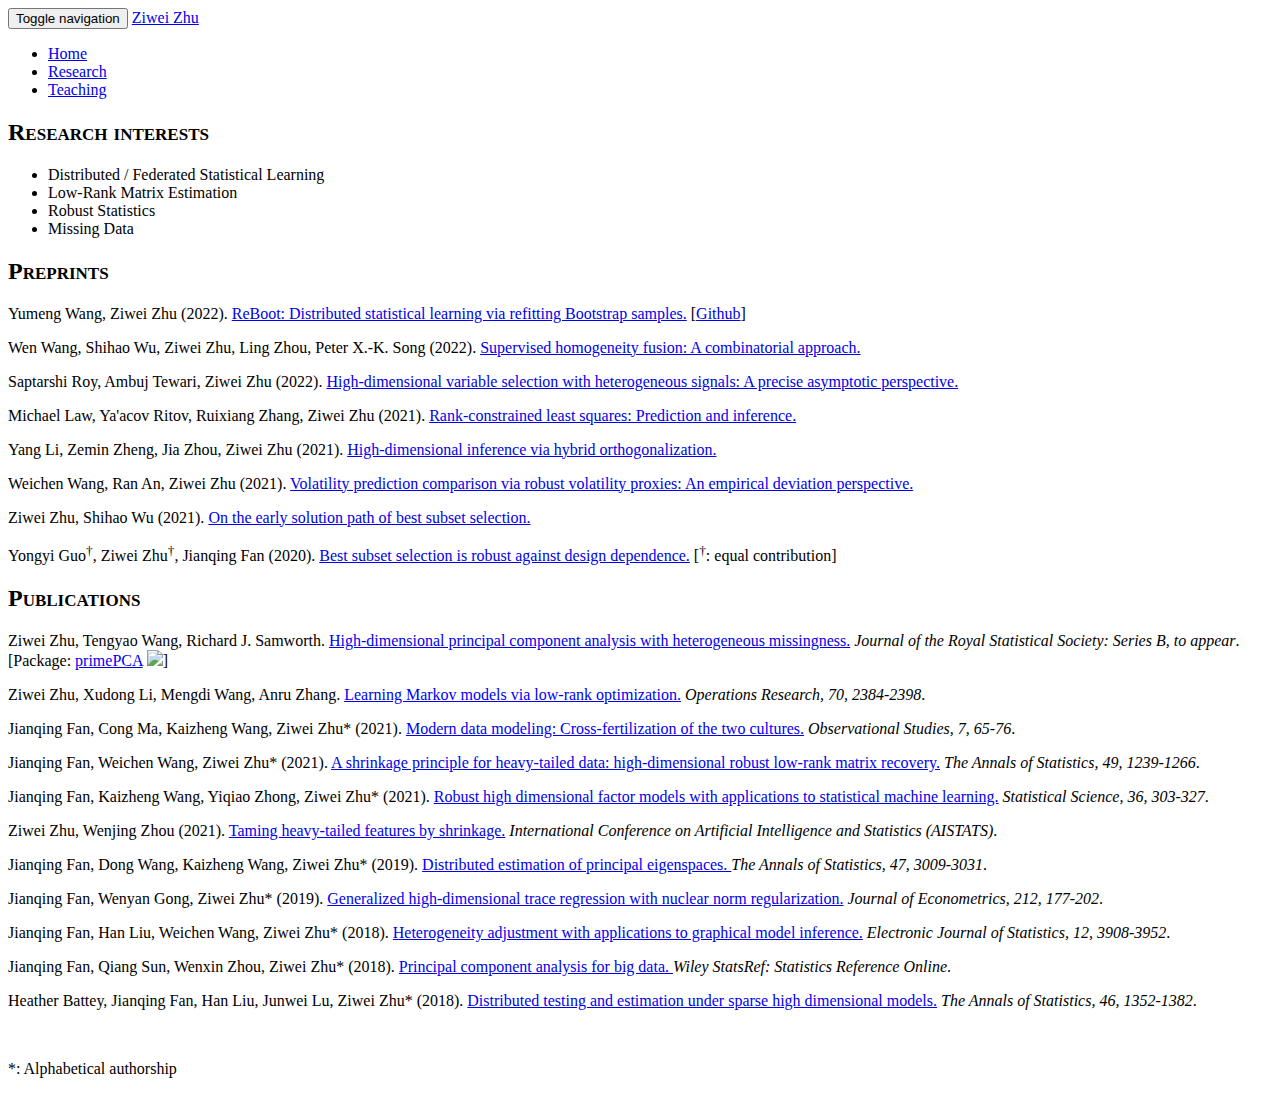
==== research.html @ 655694b6 "OR volume and page numbers updated" ====
<!DOCTYPE html>
<html lang="en">
  <head>
    <meta charset="utf-8">
    <meta http-equiv="X-UA-Compatible" content="IE=edge">
    <meta name="description" content="">
    <meta name="author" content="">
    <!-- Note there is no responsive meta tag here -->
    <link rel="shortcut icon" href="../assets/ico/favicon.ico.html">
    <title>Ziwei Zhu</title>
    <!-- Bootstrap core CSS -->
    <link href="css/bootstrap.min.css" rel="stylesheet">
    <!-- Custom styles for this template -->
    <link href="css/non-responsive.css" rel="stylesheet">
    <link href="css/style.css" rel="stylesheet">
  </head>
  <body>

    <div class="navbar navbar-default navbar-fixed-top" role="navigation">
      <div class="container">
        <div class="navbar-header">
          <button type="button" class="navbar-toggle" data-toggle="collapse" data-target=".navbar-collapse">
            <span class="sr-only">Toggle navigation</span>
            <span class="icon-bar"></span>
            <span class="icon-bar"></span>
            <span class="icon-bar"></span>
          </button>
          <a class="navbar-brand" href="https://purplebamboo1993.github.io/personal_web/">Ziwei Zhu</a>
        </div>
        <div class="navbar-collapse collapse">
          <ul class="nav navbar-nav">
            <li><a href="index.html">Home</a></li>
            <li><a href="research.html">Research</a></li>
            <li><a href="teaching.html">Teaching</a></li>
            <!-- <li><a href="Teaching.html">Teaching</a></li> -->
          </ul>
        </div><!--/.nav-collapse -->
      </div>
    </div>

    
    <div class="container">
      	<div class="page-header">
		<h2>Research interests</h2>
		</div>
		<ul>
		  <li> Distributed / Federated Statistical Learning </li>
		  <li> Low-Rank Matrix Estimation </li>
		  <li> Robust Statistics </li>
      		<li> Missing Data </li>      
		</ul>
    </div>
      
    <div class="container">
        <div class="page-header">
                <h2>Preprints</h2><h2>  
            </h2></div>   
        <p>
                </p><li> Yumeng Wang, Ziwei Zhu (2022). 
                    <a href="https://arxiv.org/abs/2207.09098">ReBoot: Distributed statistical learning via refitting Bootstrap samples.</a>
                    [<a href="https://github.com/yumeng-wang/ReBoot/tree/main">Github</a>]
                <p></p>          
        <p>
                </p><li> Wen Wang, Shihao Wu, Ziwei Zhu, Ling Zhou, Peter X.-K. Song (2022). 
                    <a href="https://arxiv.org/abs/2201.01036">Supervised homogeneity fusion: A combinatorial approach.</a>
                <p></p>          
        <p>
                </p><li> Saptarshi Roy, Ambuj Tewari, Ziwei Zhu (2022). 
                    <a href="http://arxiv.org/abs/2201.01508">High-dimensional variable selection with heterogeneous signals: A precise asymptotic perspective.</a>
                <p></p>          
        <p>
                </p><li> Michael Law, Ya'acov Ritov, Ruixiang Zhang, Ziwei Zhu (2021). 
                    <a href="https://arxiv.org/abs/2111.14287">Rank-constrained least squares: Prediction and inference.</a>
                <p></p>          
        <p>
                </p><li> Yang Li, Zemin Zheng, Jia Zhou, Ziwei Zhu (2021). 
                    <a href="https://arxiv.org/abs/2111.13391">High-dimensional inference via hybrid orthogonalization.</a>
                <p></p>          
        <p>
                </p><li> Weichen Wang, Ran An, Ziwei Zhu (2021). 
                    <a href="https://arxiv.org/abs/2110.01189">Volatility prediction comparison via robust volatility proxies: An empirical deviation perspective.</a>
                <p></p>          
        <p>
                </p><li> Ziwei Zhu, Shihao Wu (2021). 
                    <a href="https://arxiv.org/abs/2107.06939">On the early solution path of best subset selection.</a>
                <p></p>          
        <p>
	</p><li> Yongyi Guo<sup><span>&#8224;</span></sup>, Ziwei Zhu<sup><span>&#8224;</span></sup>, Jianqing Fan (2020). 
                    <a href="https://arxiv.org/abs/2007.01478">Best subset selection is robust against design dependence.</a>
		    [<sup><span>&#8224;</span></sup>: equal contribution]
                <p></p>          
                <p></p>
    </li></div>


        <div class="container">
    
        <div class="page-header">
          <h2>Publications</h2><h2>  
          </h2></div>
        <p>
                </p><li> Ziwei Zhu, Tengyao Wang, Richard J. Samworth. 
                    <a href="https://arxiv.org/abs/1906.12125">High-dimensional principal component analysis with heterogeneous missingness.</a>
                <em>Journal of the Royal Statistical Society: Series B, to appear</em>.
                    [Package: <a href="https://cran.microsoft.com/snapshot/2021-07-01/web/packages/primePCA/index.html">primePCA</a> <img src="https://cranlogs.r-pkg.org/badges/grand-total/primePCA">] 
        <p>
                </p></li><li> Ziwei Zhu, Xudong Li, Mengdi Wang, Anru Zhang. 
                    <a href="https://arxiv.org/abs/1907.00113">Learning Markov models via low-rank optimization.</a>
                <em>Operations Research, 70, 2384-2398</em>.
                <p></p>
        <p>
                </p></li><li> Jianqing Fan, Cong Ma, Kaizheng Wang, Ziwei Zhu* (2021). 
                    <a href="https://muse.jhu.edu/article/799748">Modern data modeling: Cross-fertilization of the two cultures.</a>
                <em>Observational Studies, 7, 65-76</em>.
                <p></p>
        <p>
            </p></li><li> Jianqing Fan, Weichen Wang, Ziwei Zhu* (2021). 
                <a href="https://arxiv.org/abs/1603.08315"> A shrinkage principle for heavy-tailed data: high-dimensional robust low-rank matrix recovery.</a> 
                <em>The Annals of Statistics, 49, 1239-1266</em>.
        <p></p>          
        <p>
            </p></li><li> Jianqing Fan, Kaizheng Wang, Yiqiao Zhong, Ziwei Zhu* (2021). 
                <a href="http://dx.doi.org/10.1214/20-STS785">Robust high dimensional factor models with applications to statistical machine learning.</a>
                <em>Statistical Science, 36, 303-327</em>. 
            <p></p>          
        <p>
            </p></li><li> Ziwei Zhu, Wenjing Zhou (2021). <a href="http://proceedings.mlr.press/v130/zhu21c/zhu21c.pdf">Taming heavy-tailed features by shrinkage.</a>
                <em>International Conference on Artificial Intelligence and Statistics (AISTATS)</em>.
            <p></p>
        <p>
                </p><li>Jianqing Fan, Dong Wang, Kaizheng Wang, Ziwei Zhu* (2019).
                    <a href="https://projecteuclid.org/euclid.aos/1572487381"> Distributed estimation of principal eigenspaces. </a> 
                    <em>The Annals of Statistics, 47, 3009-3031</em>. 
              <p></p>            
        <p>
                </p></li><li> Jianqing Fan, Wenyan Gong, Ziwei Zhu* (2019). 
                        <a href="https://www.sciencedirect.com/science/article/abs/pii/S0304407619300818"> Generalized high-dimensional trace regression with nuclear norm regularization.</a>  
                        <em> Journal of Econometrics, 212, 177-202</em>. 
                <p></p>
        <p>
                </p></li><li> Jianqing Fan, Han Liu, Weichen Wang, Ziwei Zhu* (2018).
                    <a href="https://projecteuclid.org/euclid.ejs/1543979030"> Heterogeneity adjustment with applications to graphical model inference.</a>
                    <em> Electronic Journal of Statistics, 12, 3908-3952</em>. 
              <p></p>
        
        <p>
                </p></li><li>Jianqing Fan, Qiang Sun, Wenxin Zhou, Ziwei Zhu* (2018).
                    <a href="https://onlinelibrary.wiley.com/doi/full/10.1002/9781118445112.stat08122"> Principal component analysis for big data. </a> 
                    <em>Wiley StatsRef: Statistics Reference Online</em>. 
              <p></p>  
              
        <p>
            </p></li><li>Heather Battey, Jianqing Fan, Han Liu, Junwei Lu, Ziwei Zhu* (2018).
                <a href="https://www.e-publications.org/ims/submission/AOS/user/submissionFile/23940?confirm=d2566110"> Distributed testing and estimation under sparse high dimensional models.</a>  
                <em>The Annals of Statistics, 46, 1352-1382</em>. 
            <p></p>
                  
        <!-- <p>
            <li> Jianqing Fan, Ziwei Zhu* (2017). 
                <a href="discussion.pdf"> Discussion: Random-projected ensemble classification. </a>  
                <em> J. R. Stat. Soc. B.</em>
          </p> -->
                    
        <br>
        <p> *: Alphabetical authorship </p>  

                 
    </li></div>
    
<!-- 
    <div class="container">
      	<div class="page-header">
        <h2>Some projects before finding my most favorite topics. </h2>
        </div>
        <ul>
        	<li> Music transcription via convex optimization. </li>
        	<li> Fast approximately application of Green's function of Hamiltonian using symbol compression.</li>
        	<li> On a molecular based Q-tensor model for liquid crystals. <a href=Presentation/LC.pdf> PDF </a></li>
        	<li> Perturbation method in solving stochastic control problems. </li>
        	<li> Numerical algorithms in simulation of cell cycles. </li>
        </ul>
    </div>
 -->


    <!-- Bootstrap core JavaScript
    ================================================== -->
    <!-- Placed at the end of the document so the pages load faster -->
    <script src="https://ajax.googleapis.com/ajax/libs/jquery/1.11.0/jquery.min.js"></script>
    <script src="js/bootstrap.min.js"></script>
  </body>
</html>
---- css/style.css ----
h2 {
  font-variant: small-caps;
}

p.bibitem {
  margin: 20px;
  text-indent: -10px;
}
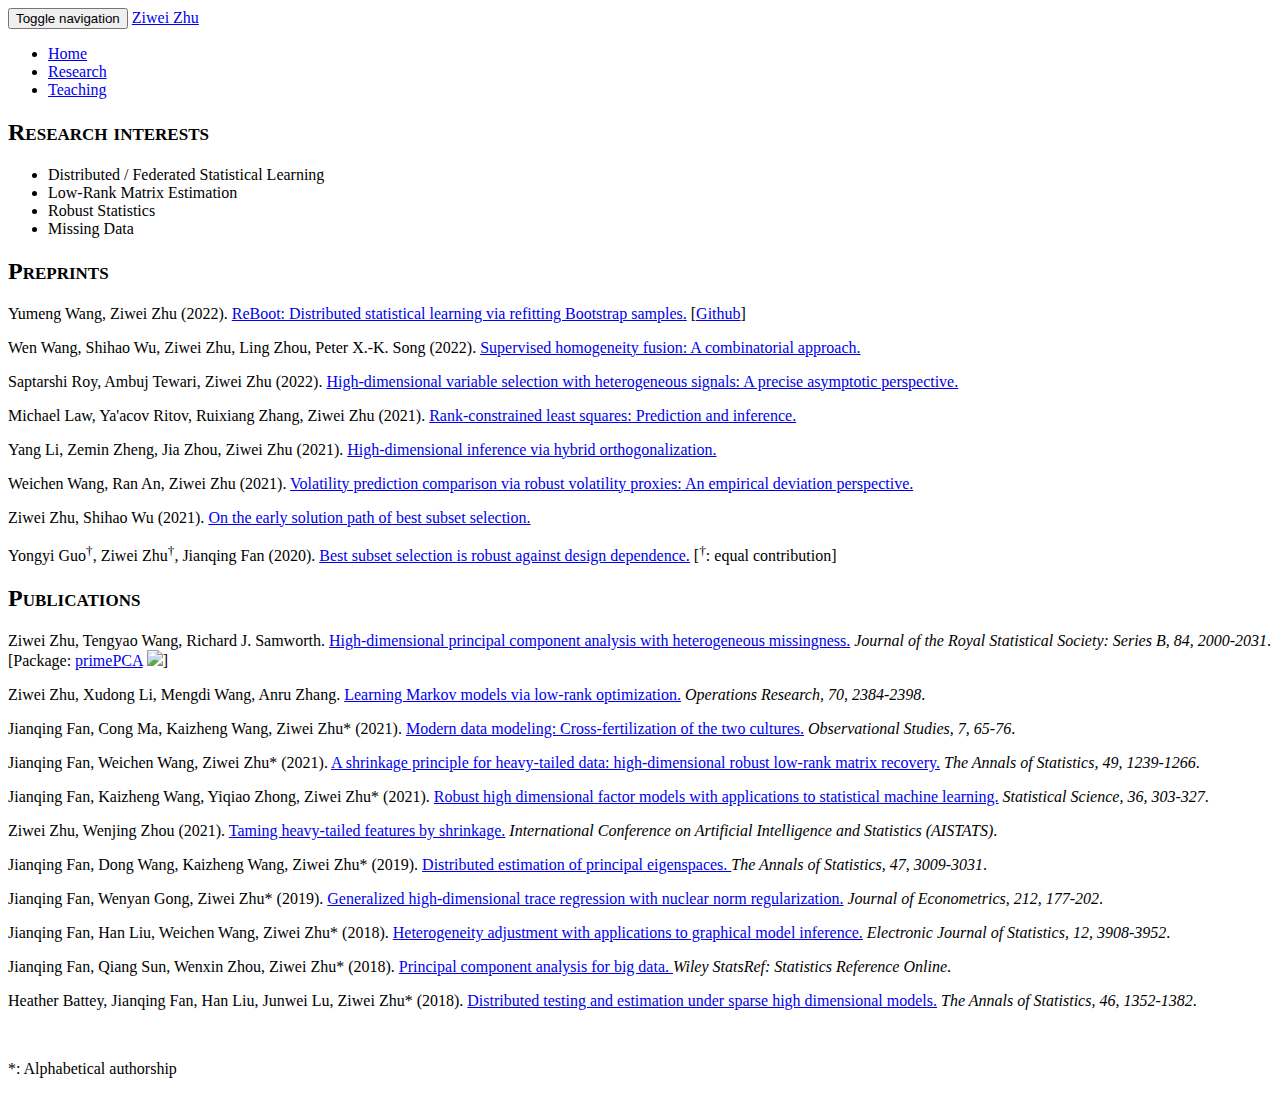
==== commit d5172576: "jrssb updated" ====
--- a/research.html
+++ b/research.html
@@ -101,7 +101,7 @@
         <p>
                 </p><li> Ziwei Zhu, Tengyao Wang, Richard J. Samworth. 
                     <a href="https://arxiv.org/abs/1906.12125">High-dimensional principal component analysis with heterogeneous missingness.</a>
-                <em>Journal of the Royal Statistical Society: Series B, to appear</em>.
+                <em>Journal of the Royal Statistical Society: Series B, 84, 2000-2031</em>.
                     [Package: <a href="https://cran.microsoft.com/snapshot/2021-07-01/web/packages/primePCA/index.html">primePCA</a> <img src="https://cranlogs.r-pkg.org/badges/grand-total/primePCA">] 
         <p>
                 </p></li><li> Ziwei Zhu, Xudong Li, Mengdi Wang, Anru Zhang. 
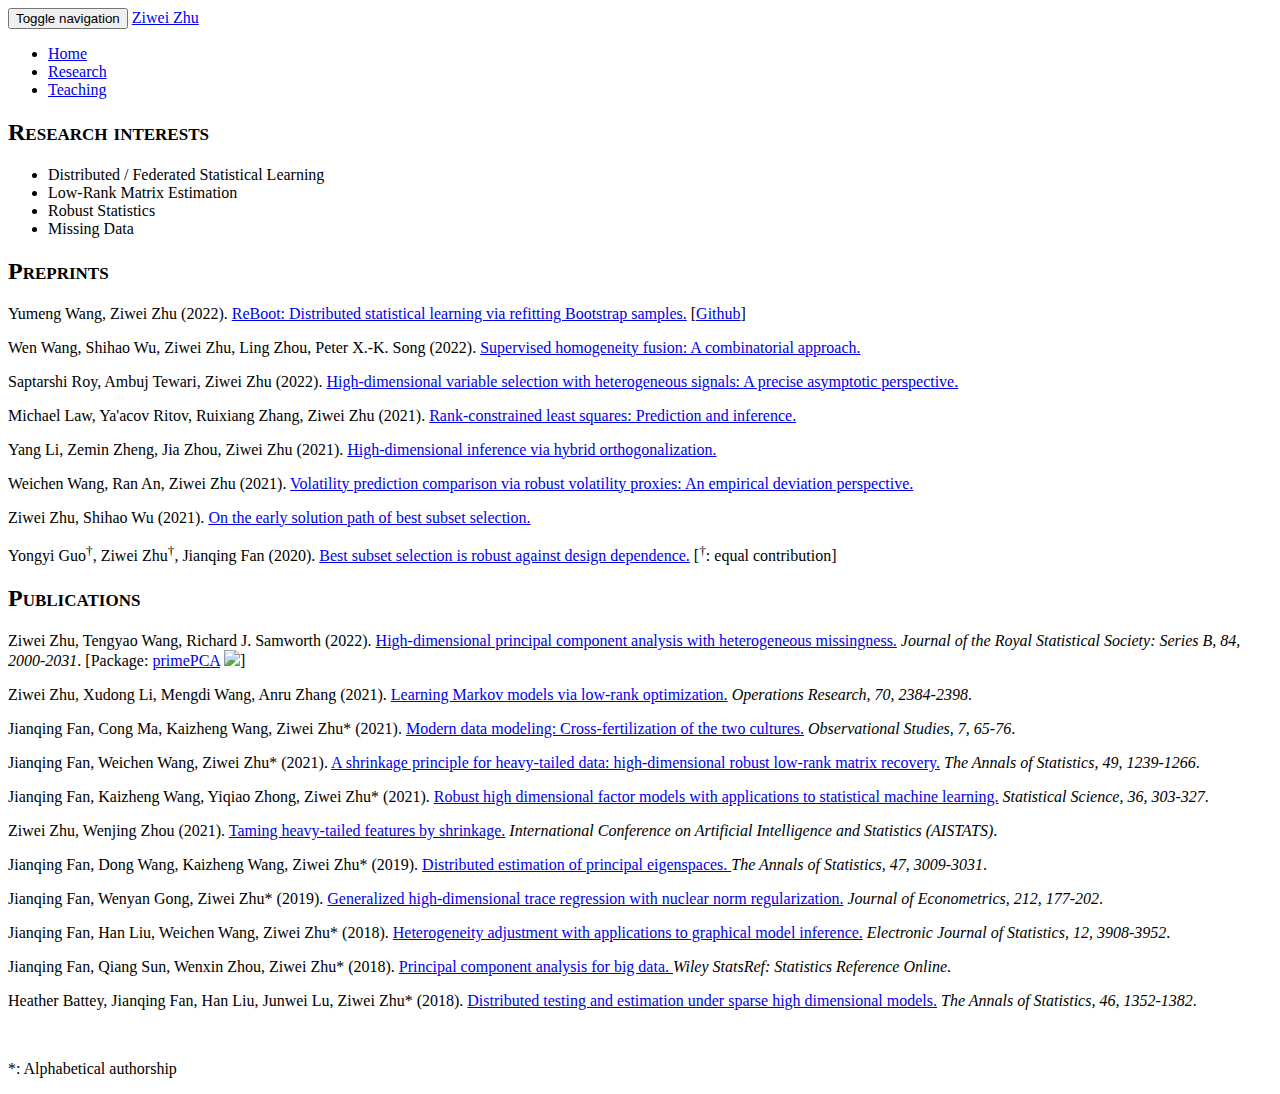
==== commit d54eb1df: "add publication years" ====
--- a/research.html
+++ b/research.html
@@ -99,12 +99,12 @@
           <h2>Publications</h2><h2>  
           </h2></div>
         <p>
-                </p><li> Ziwei Zhu, Tengyao Wang, Richard J. Samworth. 
+                </p><li> Ziwei Zhu, Tengyao Wang, Richard J. Samworth (2022). 
                     <a href="https://arxiv.org/abs/1906.12125">High-dimensional principal component analysis with heterogeneous missingness.</a>
                 <em>Journal of the Royal Statistical Society: Series B, 84, 2000-2031</em>.
                     [Package: <a href="https://cran.microsoft.com/snapshot/2021-07-01/web/packages/primePCA/index.html">primePCA</a> <img src="https://cranlogs.r-pkg.org/badges/grand-total/primePCA">] 
         <p>
-                </p></li><li> Ziwei Zhu, Xudong Li, Mengdi Wang, Anru Zhang. 
+                </p></li><li> Ziwei Zhu, Xudong Li, Mengdi Wang, Anru Zhang (2021). 
                     <a href="https://arxiv.org/abs/1907.00113">Learning Markov models via low-rank optimization.</a>
                 <em>Operations Research, 70, 2384-2398</em>.
                 <p></p>
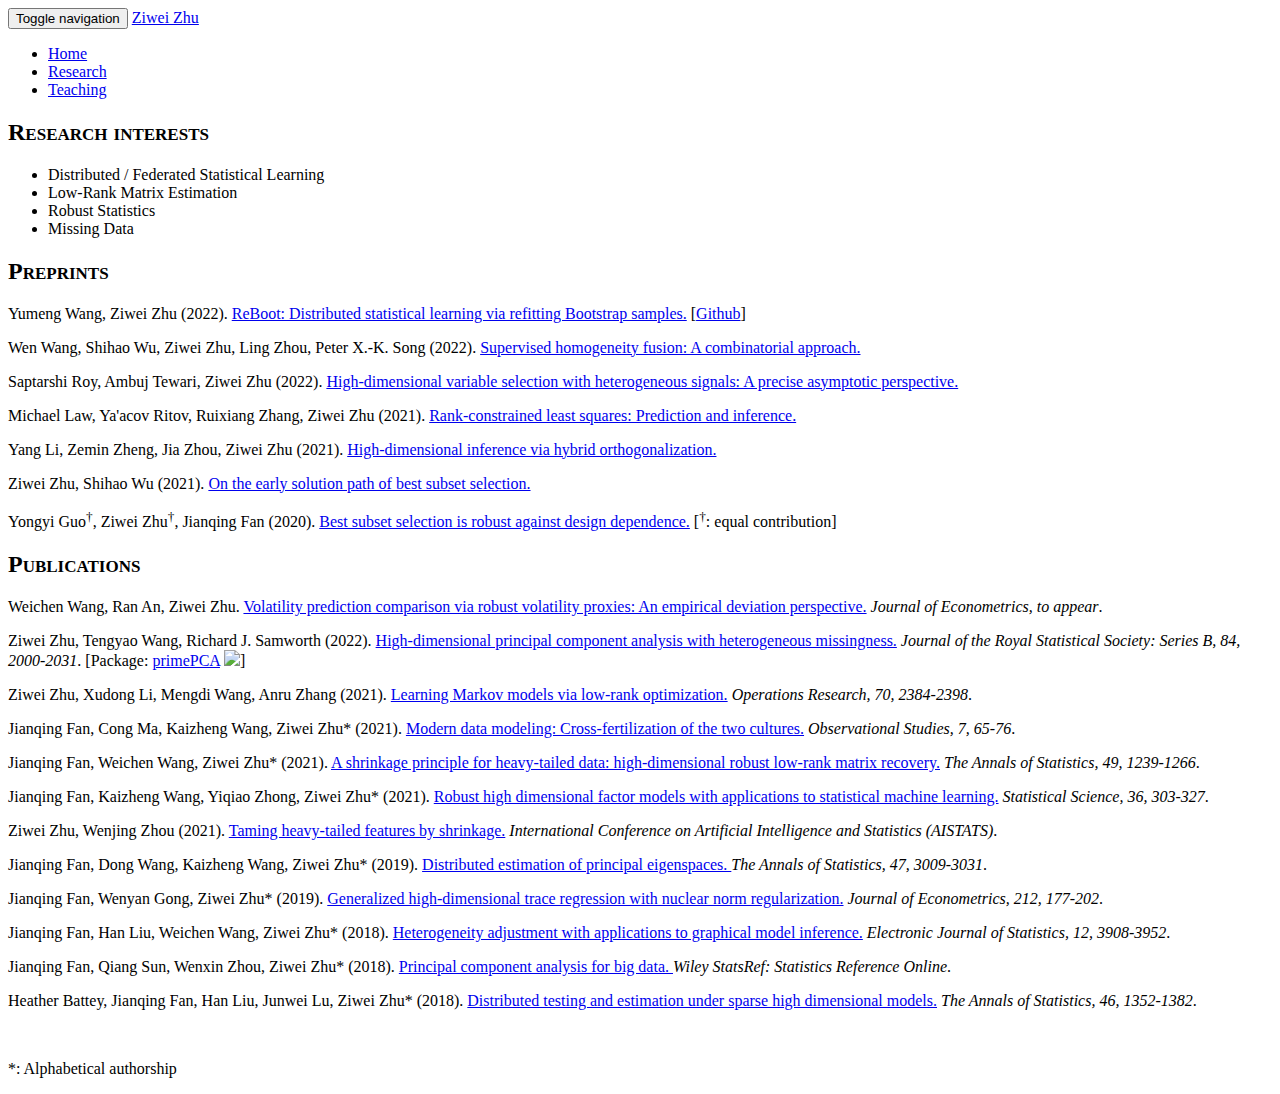
==== commit 31a9681c: "joe publication update" ====
--- a/research.html
+++ b/research.html
@@ -77,10 +77,6 @@
                     <a href="https://arxiv.org/abs/2111.13391">High-dimensional inference via hybrid orthogonalization.</a>
                 <p></p>          
         <p>
-                </p><li> Weichen Wang, Ran An, Ziwei Zhu (2021). 
-                    <a href="https://arxiv.org/abs/2110.01189">Volatility prediction comparison via robust volatility proxies: An empirical deviation perspective.</a>
-                <p></p>          
-        <p>
                 </p><li> Ziwei Zhu, Shihao Wu (2021). 
                     <a href="https://arxiv.org/abs/2107.06939">On the early solution path of best subset selection.</a>
                 <p></p>          
@@ -98,6 +94,11 @@
         <div class="page-header">
           <h2>Publications</h2><h2>  
           </h2></div>
+        <p>
+                </p><li> Weichen Wang, Ran An, Ziwei Zhu. 
+                    <a href="https://arxiv.org/abs/2110.01189">Volatility prediction comparison via robust volatility proxies: An empirical deviation perspective.</a>
+                <em>Journal of Econometrics, to appear</em>.
+                <p></p>          
         <p>
                 </p><li> Ziwei Zhu, Tengyao Wang, Richard J. Samworth (2022). 
                     <a href="https://arxiv.org/abs/1906.12125">High-dimensional principal component analysis with heterogeneous missingness.</a>
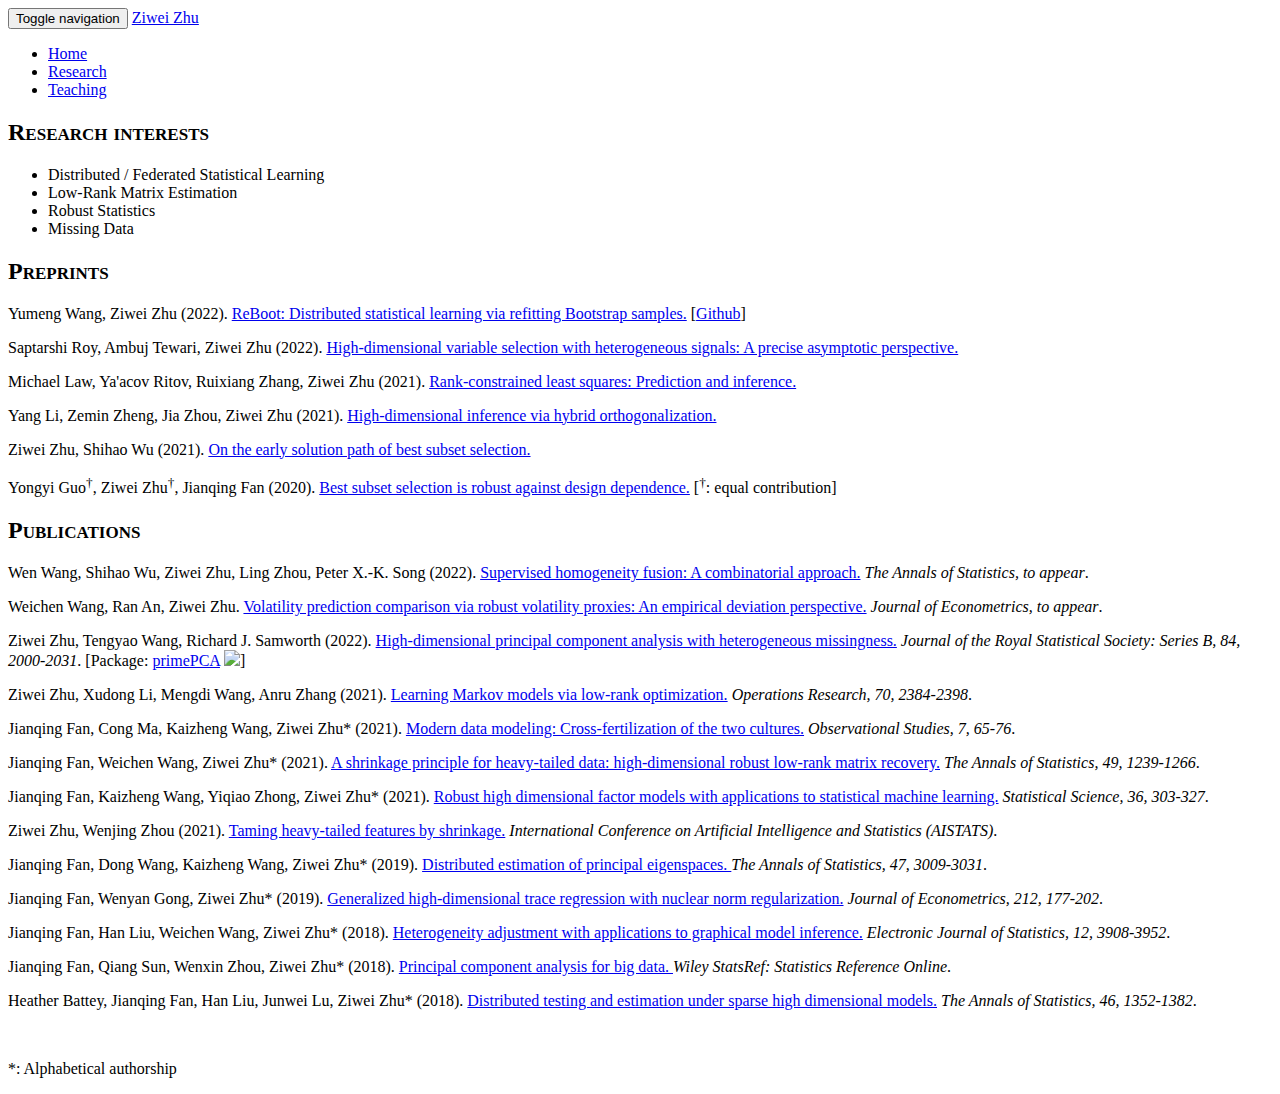
==== commit b39651d3: "update on aos" ====
--- a/research.html
+++ b/research.html
@@ -61,10 +61,6 @@
                     [<a href="https://github.com/yumeng-wang/ReBoot/tree/main">Github</a>]
                 <p></p>          
         <p>
-                </p><li> Wen Wang, Shihao Wu, Ziwei Zhu, Ling Zhou, Peter X.-K. Song (2022). 
-                    <a href="https://arxiv.org/abs/2201.01036">Supervised homogeneity fusion: A combinatorial approach.</a>
-                <p></p>          
-        <p>
                 </p><li> Saptarshi Roy, Ambuj Tewari, Ziwei Zhu (2022). 
                     <a href="http://arxiv.org/abs/2201.01508">High-dimensional variable selection with heterogeneous signals: A precise asymptotic perspective.</a>
                 <p></p>          
@@ -94,6 +90,11 @@
         <div class="page-header">
           <h2>Publications</h2><h2>  
           </h2></div>
+        <p>
+                </p><li> Wen Wang, Shihao Wu, Ziwei Zhu, Ling Zhou, Peter X.-K. Song (2022). 
+                    <a href="https://arxiv.org/abs/2201.01036">Supervised homogeneity fusion: A combinatorial approach.</a>
+                <em>The Annals of Statistics, to appear</em>.
+                <p></p>          
         <p>
                 </p><li> Weichen Wang, Ran An, Ziwei Zhu. 
                     <a href="https://arxiv.org/abs/2110.01189">Volatility prediction comparison via robust volatility proxies: An empirical deviation perspective.</a>
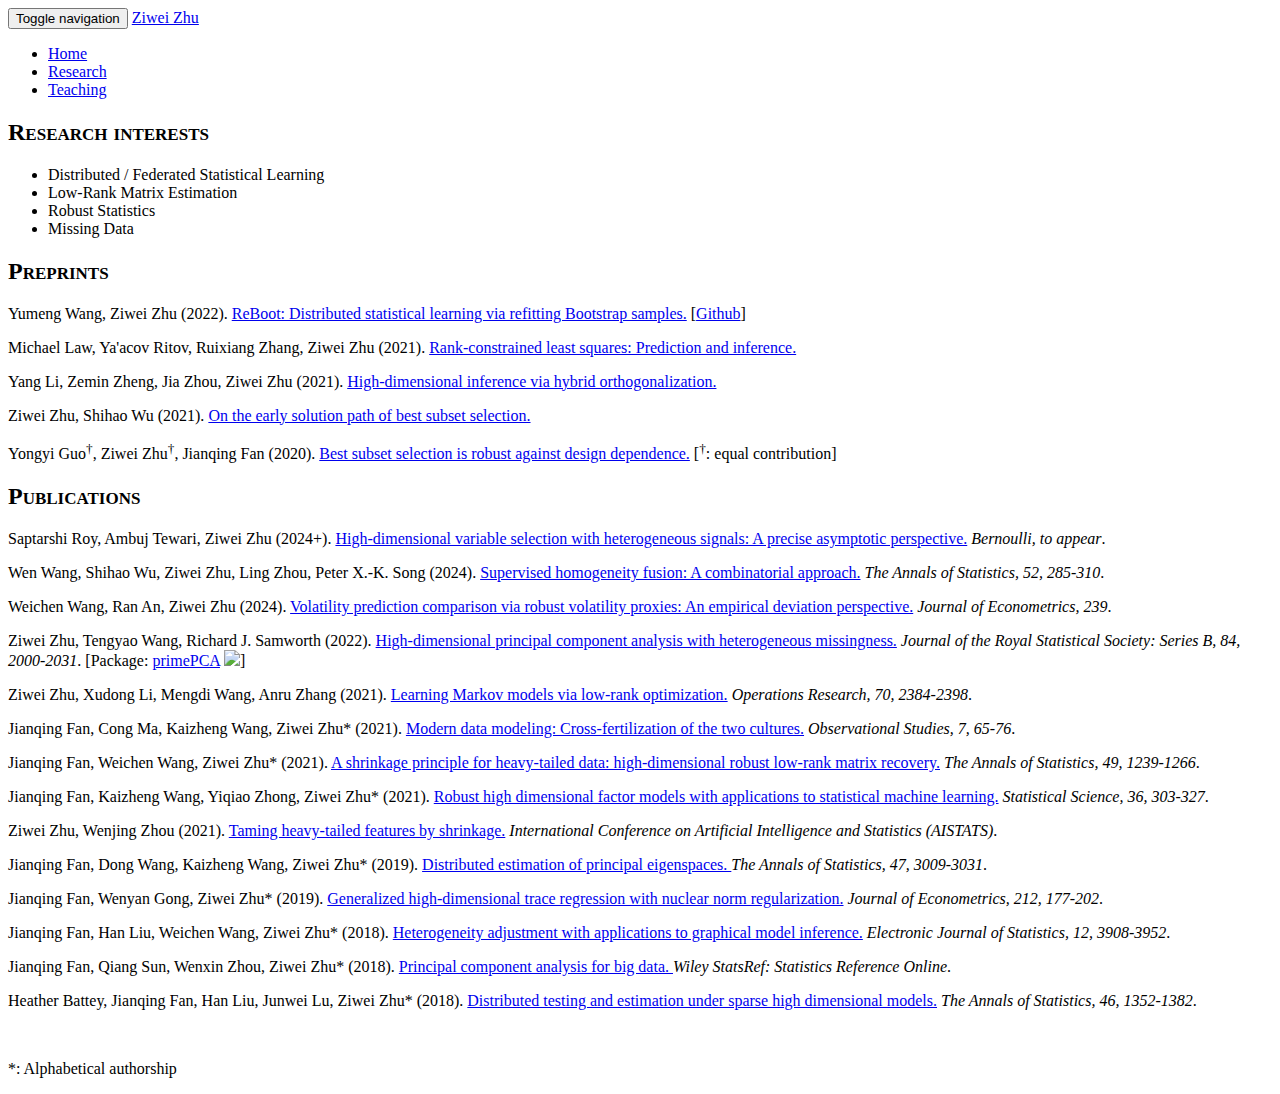
==== commit a4c946fc: "Update research.html" ====
--- a/research.html
+++ b/research.html
@@ -59,11 +59,7 @@
                 </p><li> Yumeng Wang, Ziwei Zhu (2022). 
                     <a href="https://arxiv.org/abs/2207.09098">ReBoot: Distributed statistical learning via refitting Bootstrap samples.</a>
                     [<a href="https://github.com/yumeng-wang/ReBoot/tree/main">Github</a>]
-                <p></p>          
-        <p>
-                </p><li> Saptarshi Roy, Ambuj Tewari, Ziwei Zhu (2022). 
-                    <a href="http://arxiv.org/abs/2201.01508">High-dimensional variable selection with heterogeneous signals: A precise asymptotic perspective.</a>
-                <p></p>          
+                <p></p>                  
         <p>
                 </p><li> Michael Law, Ya'acov Ritov, Ruixiang Zhang, Ziwei Zhu (2021). 
                     <a href="https://arxiv.org/abs/2111.14287">Rank-constrained least squares: Prediction and inference.</a>
@@ -91,15 +87,20 @@
           <h2>Publications</h2><h2>  
           </h2></div>
         <p>
-                </p><li> Wen Wang, Shihao Wu, Ziwei Zhu, Ling Zhou, Peter X.-K. Song (2022). 
+                </p><li> Saptarshi Roy, Ambuj Tewari, Ziwei Zhu (2024+).
+                    <a href="http://arxiv.org/abs/2201.01508">High-dimensional variable selection with heterogeneous signals: A precise asymptotic perspective.</a>
+                <em>Bernoulli, to appear</em>.
+                <p></p>
+        <p>
+                </p><li> Wen Wang, Shihao Wu, Ziwei Zhu, Ling Zhou, Peter X.-K. Song (2024).
                     <a href="https://arxiv.org/abs/2201.01036">Supervised homogeneity fusion: A combinatorial approach.</a>
-                <em>The Annals of Statistics, to appear</em>.
-                <p></p>          
+                <em>The Annals of Statistics, 52, 285-310</em>.
+                <p></p>
         <p>
-                </p><li> Weichen Wang, Ran An, Ziwei Zhu. 
+                </p><li> Weichen Wang, Ran An, Ziwei Zhu (2024).
                     <a href="https://arxiv.org/abs/2110.01189">Volatility prediction comparison via robust volatility proxies: An empirical deviation perspective.</a>
-                <em>Journal of Econometrics, to appear</em>.
-                <p></p>          
+                <em>Journal of Econometrics, 239</em>.
+                <p></p>         
         <p>
                 </p><li> Ziwei Zhu, Tengyao Wang, Richard J. Samworth (2022). 
                     <a href="https://arxiv.org/abs/1906.12125">High-dimensional principal component analysis with heterogeneous missingness.</a>
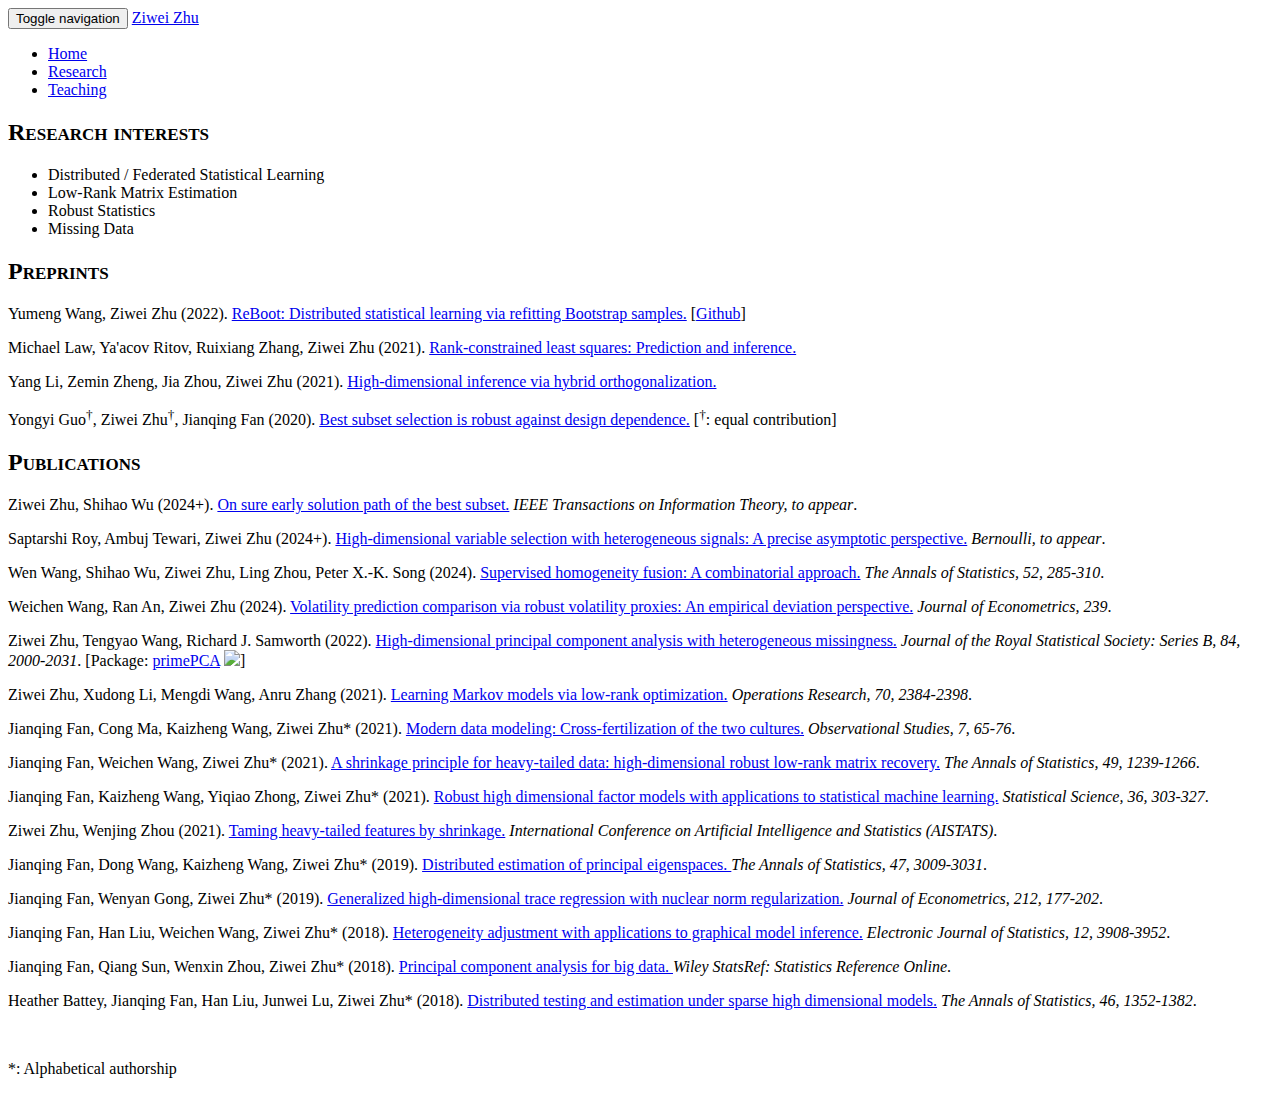
==== commit ec19a854: "Update research.html" ====
--- a/research.html
+++ b/research.html
@@ -69,10 +69,6 @@
                     <a href="https://arxiv.org/abs/2111.13391">High-dimensional inference via hybrid orthogonalization.</a>
                 <p></p>          
         <p>
-                </p><li> Ziwei Zhu, Shihao Wu (2021). 
-                    <a href="https://arxiv.org/abs/2107.06939">On the early solution path of best subset selection.</a>
-                <p></p>          
-        <p>
 	</p><li> Yongyi Guo<sup><span>&#8224;</span></sup>, Ziwei Zhu<sup><span>&#8224;</span></sup>, Jianqing Fan (2020). 
                     <a href="https://arxiv.org/abs/2007.01478">Best subset selection is robust against design dependence.</a>
 		    [<sup><span>&#8224;</span></sup>: equal contribution]
@@ -86,6 +82,11 @@
         <div class="page-header">
           <h2>Publications</h2><h2>  
           </h2></div>
+	<p>
+                </p><li> Ziwei Zhu, Shihao Wu (2024+). 
+                    <a href="https://arxiv.org/abs/2107.06939">On sure early solution path of the best subset.</a>
+		<em>IEEE Transactions on Information Theory, to appear</em>.
+                <p></p>          		
         <p>
                 </p><li> Saptarshi Roy, Ambuj Tewari, Ziwei Zhu (2024+).
                     <a href="http://arxiv.org/abs/2201.01508">High-dimensional variable selection with heterogeneous signals: A precise asymptotic perspective.</a>
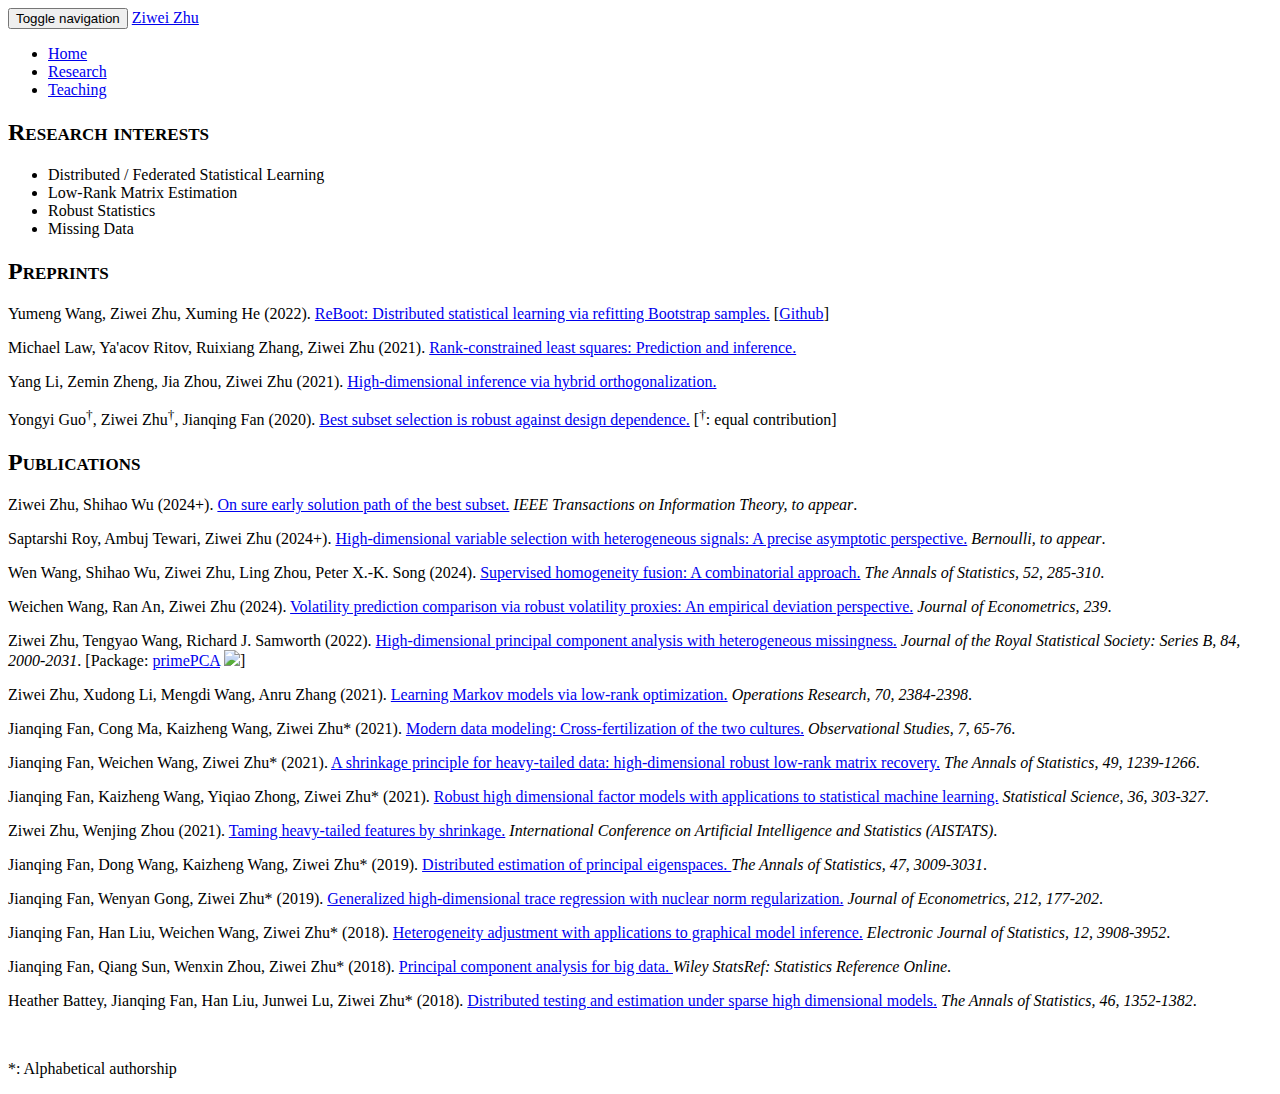
==== commit 524df5dc: "Update research.html" ====
--- a/research.html
+++ b/research.html
@@ -56,7 +56,7 @@
                 <h2>Preprints</h2><h2>  
             </h2></div>   
         <p>
-                </p><li> Yumeng Wang, Ziwei Zhu (2022). 
+                </p><li> Yumeng Wang, Ziwei Zhu, Xuming He (2022). 
                     <a href="https://arxiv.org/abs/2207.09098">ReBoot: Distributed statistical learning via refitting Bootstrap samples.</a>
                     [<a href="https://github.com/yumeng-wang/ReBoot/tree/main">Github</a>]
                 <p></p>                  
